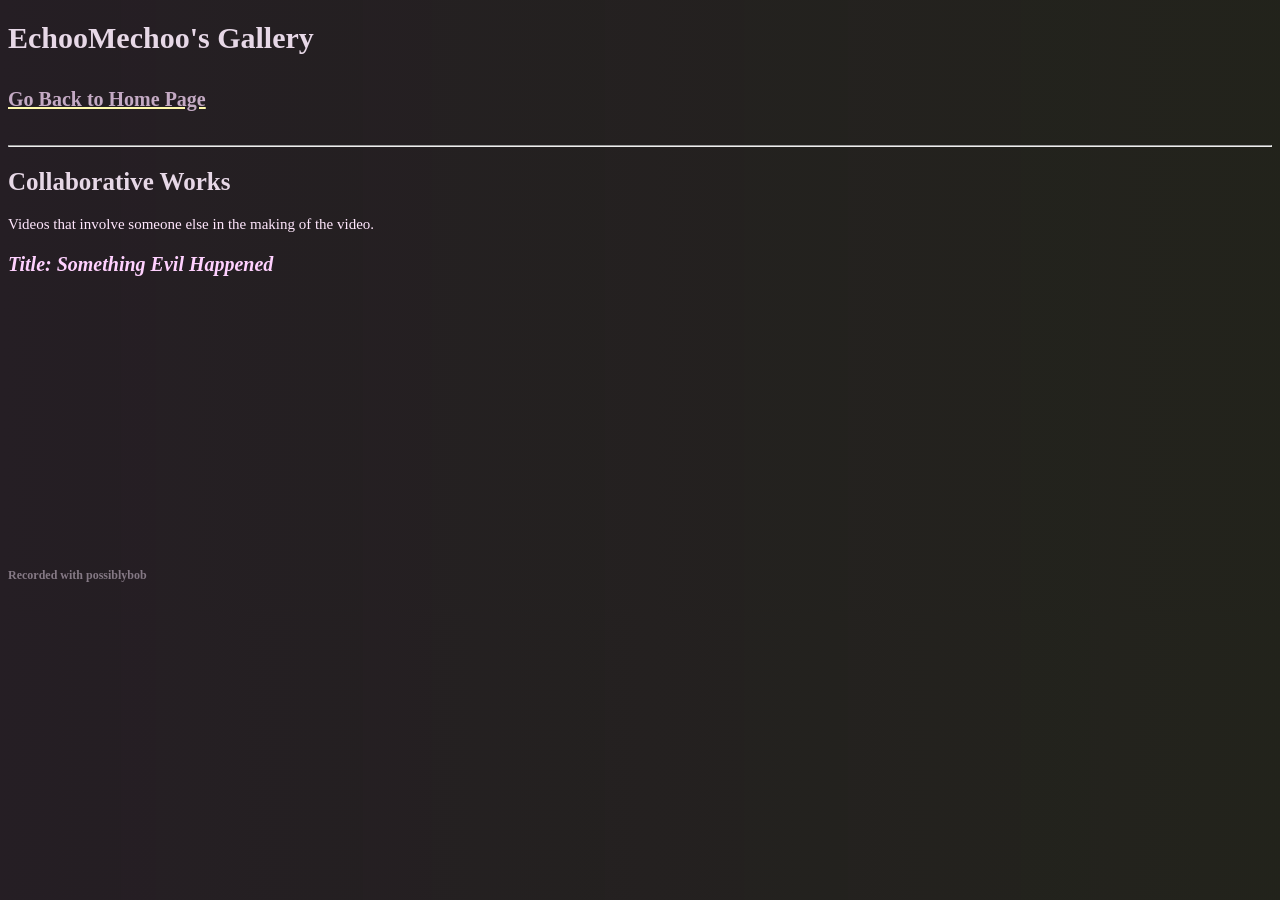
==== collaborative_works.html @ 67b909e0 "Added Content & Multiple Pages Added more pages and content including actual videos through youtube " ====
<!DOCTYPE html>
<html lang="en">
<head>
    <meta charset="UTF-8">
    <meta name="viewport" content="width=device-width, initial-scale=1.0">
    <title>EchooMechoo's Collaborative Works</title>
    <link rel="stylesheet" href="style.css"/>
</head>
<body>
    <h1>EchooMechoo's Gallery</h1>
    <a href="index.html"> <h5>Go Back to Home Page</h5></a>
    
    <hr>

     <h2> Collaborative Works </h2>
    <p> Videos that involve someone else in the making of the video.</p>

    <h3>Title: <i>Something Evil Happened</i></h3>

<iframe width="426" height="240" src="https://www.youtube.com/embed/gIT5GxdkYY8?si=HhnLjH4Wpk5p1gBz" title="YouTube video player" frameborder="0" allow="accelerometer; autoplay; clipboard-write; encrypted-media; gyroscope; picture-in-picture; web-share" referrerpolicy="strict-origin-when-cross-origin" allowfullscreen></iframe>

    <h6>Recorded with possiblybob</h6>
</body>
</html>
---- style.css ----
body {
    background-color: rgb(37,30,36);
    background-image: linear-gradient(to right, rgb(37, 30, 36), rgba(34, 36, 26, 0.856));
}

h1 {
    color:rgb(231, 216, 231);
    font-family:'Trebuchet MS';
    font-size:30px;
    line-height: 35px;
}

h2 {
    color:rgb(231, 216, 231);
    font-family:'Trebuchet MS';
    font-size:25px;
}

h3 {
    color:rgb(255, 209, 255);
    font-family:'Trebuchet MS';
    font-style: italic;
    font-size:20px;
}

h5 {
    color:rgb(196, 170, 196);
    font-family:'Trebuchet MS';
    font-size:20px;
}

h6 {
    color:rgb(133, 121, 133);
    font-family:'Trebuchet MS';
    font-size:12px;
}

p {
    color: rgb(255, 231, 253);
    font-family:'Trebuchet MS';
    font-size:15px;
}

hr {
    color:rgb(255, 32, 255);
}

button {
    background-color: rgb(67, 28, 94);
    color: rgb(231, 216, 231);
    border-radius: 0px;
    border-color: rgb(251, 234, 255);
    font-family: 'Trebuchet MS';
    font-size:15px;
}

a {
    text-decoration-color: rgb(255, 250, 173);
}
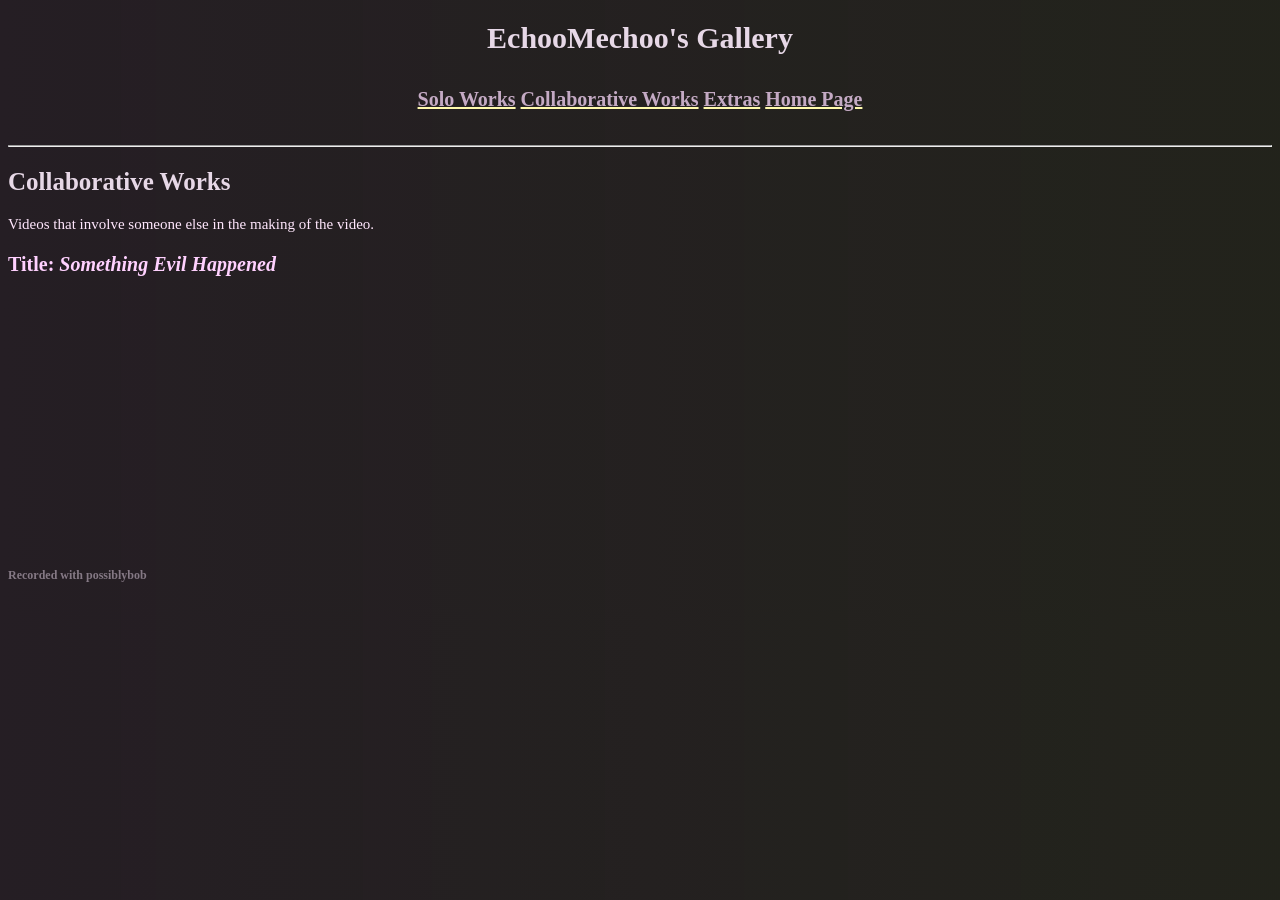
==== commit 817443a0: "Part 1 of trying to organize things tried to use divs (gone wrong) (Not clickbait)" ====
--- a/collaborative_works.html
+++ b/collaborative_works.html
@@ -7,10 +7,15 @@
     <link rel="stylesheet" href="style.css"/>
 </head>
 <body>
-    <h1>EchooMechoo's Gallery</h1>
-    <a href="index.html"> <h5>Go Back to Home Page</h5></a>
-    
-    <hr>
+     <div class="title_bar">
+        <h1>EchooMechoo's Gallery</h1>
+        
+        <a href="solo_works.html"><h5 class="notblue">Solo Works</a>
+        <a href="collaborative_works.html">Collaborative Works</a>
+        <a href="extras.html">Extras</a>
+        <a href="index.html">Home Page</h5></a>
+    </div>
+        <hr>
 
      <h2> Collaborative Works </h2>
     <p> Videos that involve someone else in the making of the video.</p>
--- a/style.css
+++ b/style.css
@@ -1,9 +1,19 @@
-body {
+body {/* The background of the website */
     background-color: rgb(37,30,36);
     background-image: linear-gradient(to right, rgb(37, 30, 36), rgba(34, 36, 26, 0.856));
 }
 
-h1 {
+.title_bar { /* The title bar div, where everything above <hr> in body should be */ 
+    text-align: center;
+}
+
+.title_content {
+    display: flex;
+    justify-content: space-around;
+    gap: 10px;
+}
+
+h1 { /* Easiest to read, used for the title text. */
     color:rgb(231, 216, 231);
     font-family:'Trebuchet MS';
     font-size:30px;
@@ -19,7 +29,6 @@
 h3 {
     color:rgb(255, 209, 255);
     font-family:'Trebuchet MS';
-    font-style: italic;
     font-size:20px;
 }
 
@@ -54,6 +63,20 @@
     font-size:15px;
 }
 
+.channel_image1 {
+    border-radius: 100px;
+ display: wrap;
+justify-content: flex-start;
+}
+
+.channel_image2 {
+    border-radius: 100px;
+display: wrap;
+justify-content: flex-end;
+    transform: scaleX(-1);
+}
+
 a {
     text-decoration-color: rgb(255, 250, 173);
-}+     color:rgb(196, 170, 196);
+}
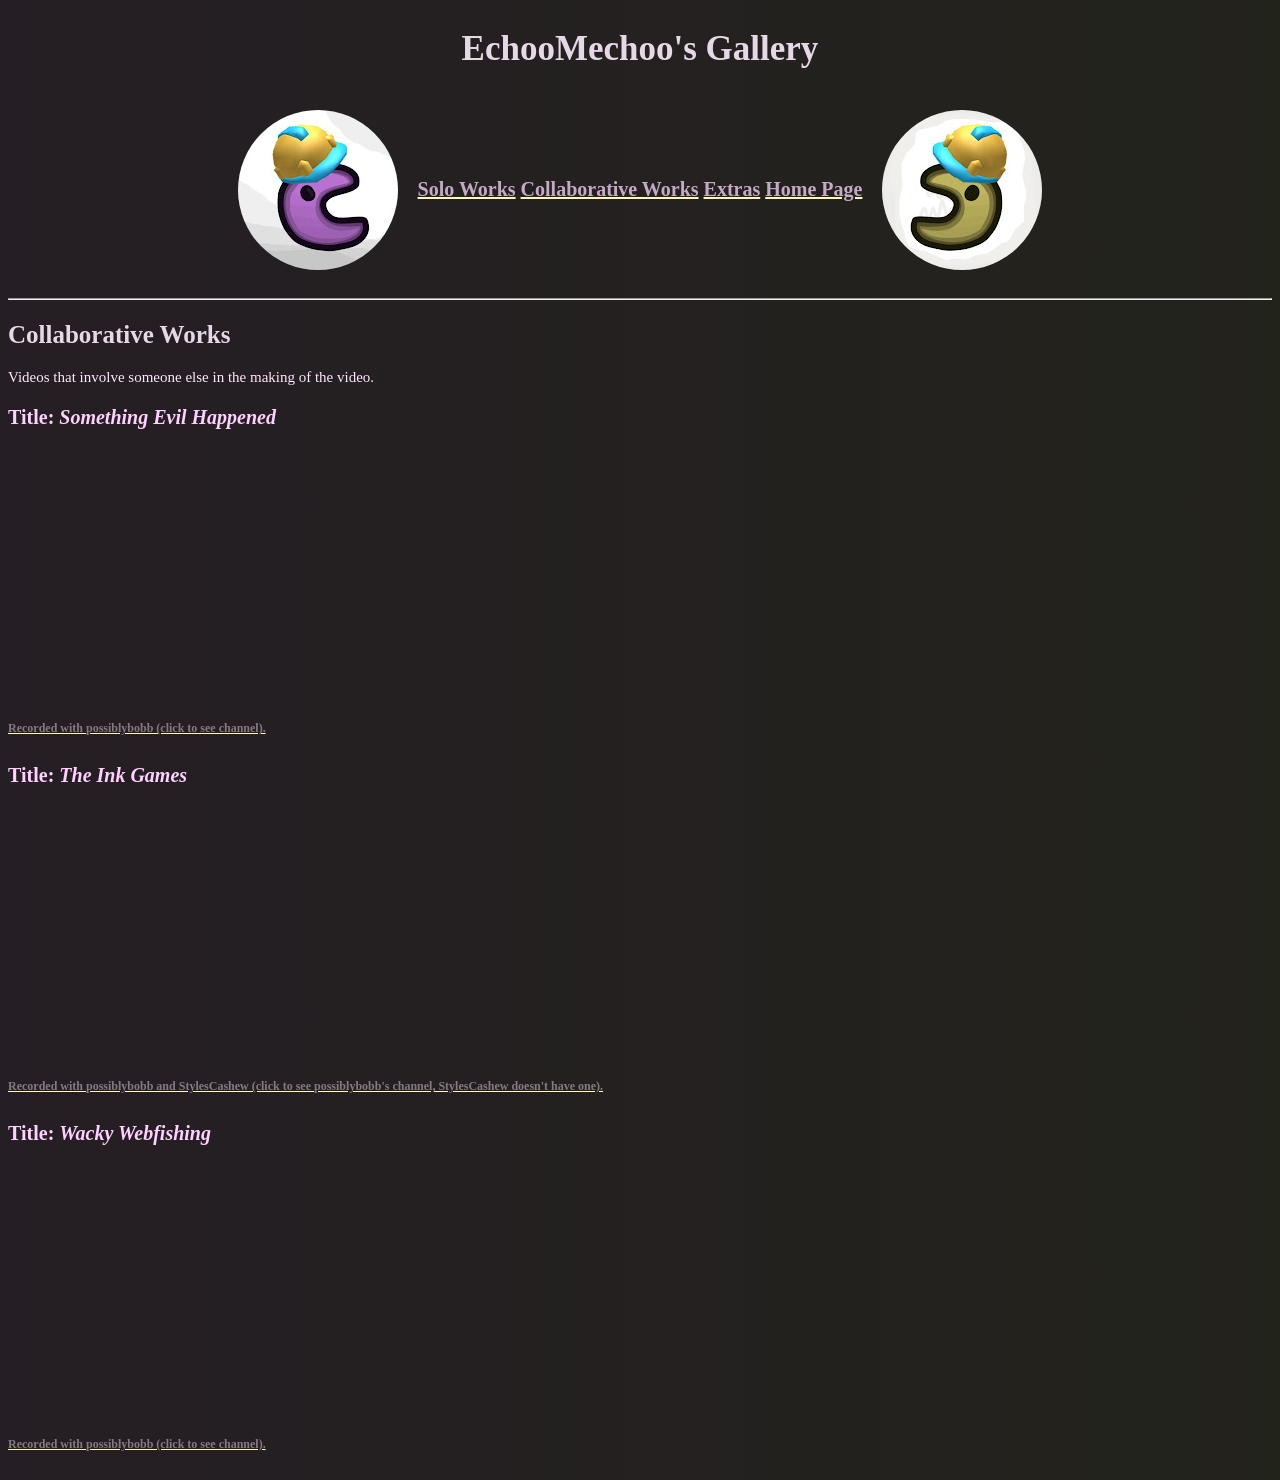
==== commit 01c8522a: "The Goofy Goobers Update Added all the videos, finished the div tag nightmare and made the home page" ====
--- a/collaborative_works.html
+++ b/collaborative_works.html
@@ -7,13 +7,19 @@
     <link rel="stylesheet" href="style.css"/>
 </head>
 <body>
-     <div class="title_bar">
+       <div class="title_bar">
         <h1>EchooMechoo's Gallery</h1>
-        
-        <a href="solo_works.html"><h5 class="notblue">Solo Works</a>
+        <div class="title_content">
+    <img src="EchooMechoo.jpg" class="channel_image1" alt="EchooMechoo Channel Image"></img>
+
+        <a href="solo_works.html"><h5>Solo Works</a>
         <a href="collaborative_works.html">Collaborative Works</a>
         <a href="extras.html">Extras</a>
         <a href="index.html">Home Page</h5></a>
+
+    <img src="EchooExtra.jpg" class="channel_image2" alt="EchooMechoo Channel Image 2"></img>
+</div>
+
     </div>
         <hr>
 
@@ -24,6 +30,19 @@
 
 <iframe width="426" height="240" src="https://www.youtube.com/embed/gIT5GxdkYY8?si=HhnLjH4Wpk5p1gBz" title="YouTube video player" frameborder="0" allow="accelerometer; autoplay; clipboard-write; encrypted-media; gyroscope; picture-in-picture; web-share" referrerpolicy="strict-origin-when-cross-origin" allowfullscreen></iframe>
 
-    <h6>Recorded with possiblybob</h6>
+<a href="https://www.youtube.com/@possiblybobb"><h6>Recorded with possiblybobb (click to see channel).</h6></a>
+
+    <h3>Title: <i>The Ink Games</i></h3>
+
+<iframe width="426" height="240" src="https://www.youtube.com/embed/noDyQSc959U?si=47451ty6G8-xoHKJ" title="YouTube video player" frameborder="0" allow="accelerometer; autoplay; clipboard-write; encrypted-media; gyroscope; picture-in-picture; web-share" referrerpolicy="strict-origin-when-cross-origin" allowfullscreen></iframe>
+
+<a href="https://www.youtube.com/@possiblybobb"><h6>Recorded with possiblybobb and StylesCashew (click to see possiblybobb's channel, StylesCashew doesn't have one).</h6></a>
+
+    <h3>Title: <i>Wacky Webfishing</i></h3>
+
+<iframe width="426" height="240" src="https://www.youtube.com/embed/cyle2-RTlYg?si=0GD2bDX8jzvl_I4N" title="YouTube video player" frameborder="0" allow="accelerometer; autoplay; clipboard-write; encrypted-media; gyroscope; picture-in-picture; web-share" referrerpolicy="strict-origin-when-cross-origin" allowfullscreen></iframe>
+
+<a href="https://www.youtube.com/@possiblybobb"><h6>Recorded with possiblybobb (click to see channel).</h6></a>
+
 </body>
 </html>
--- a/style.css
+++ b/style.css
@@ -5,18 +5,22 @@
 
 .title_bar { /* The title bar div, where everything above <hr> in body should be */ 
     text-align: center;
+    justify-content: center;
+    align-content: center;
+    
 }
 
 .title_content {
     display: flex;
-    justify-content: space-around;
-    gap: 10px;
+    justify-content:center;
+    align-items: center;
+
 }
 
 h1 { /* Easiest to read, used for the title text. */
     color:rgb(231, 216, 231);
     font-family:'Trebuchet MS';
-    font-size:30px;
+    font-size:35px;
     line-height: 35px;
 }
 
@@ -65,18 +69,24 @@
 
 .channel_image1 {
     border-radius: 100px;
+    padding: 20px;
  display: wrap;
 justify-content: flex-start;
 }
 
 .channel_image2 {
     border-radius: 100px;
+    padding: 20px;
 display: wrap;
 justify-content: flex-end;
-    transform: scaleX(-1);
+    transform: scaleX(-1); /* flip the image around */
 }
 
 a {
     text-decoration-color: rgb(255, 250, 173);
      color:rgb(196, 170, 196);
 }
+
+iframe {
+    border-radius: 20px;
+}
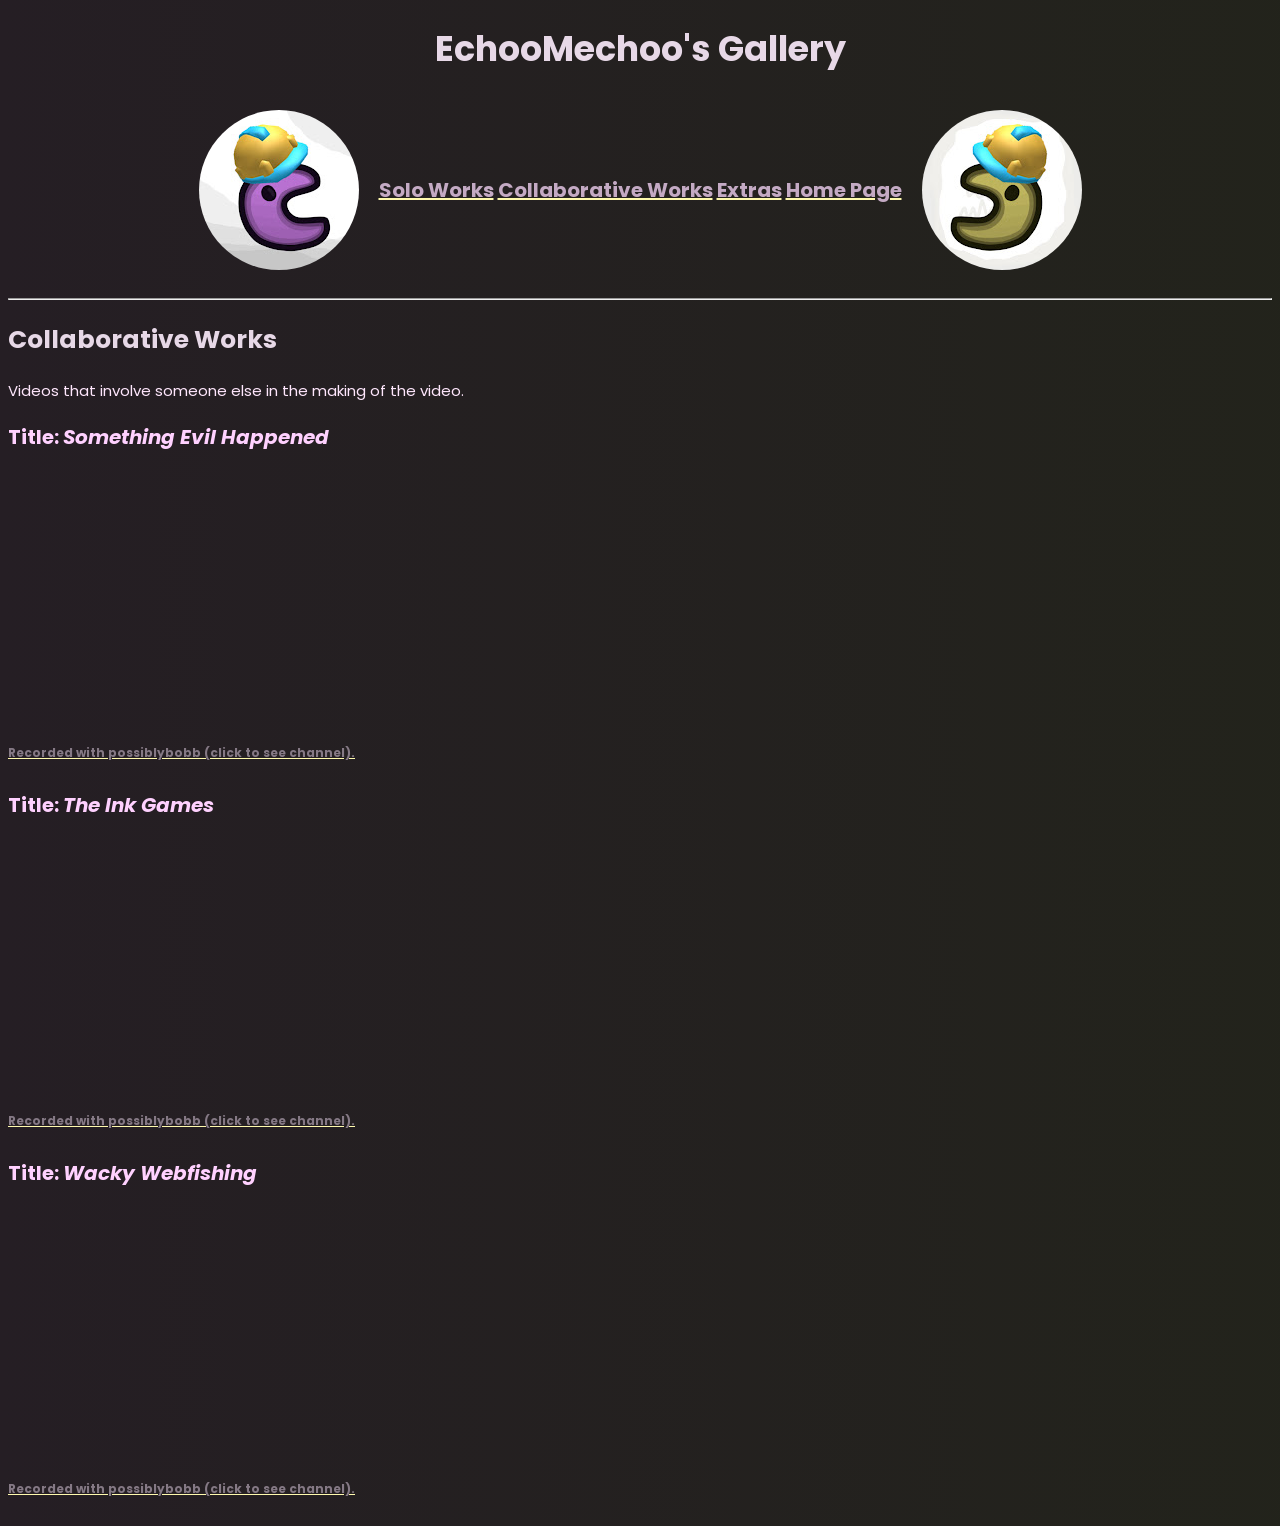
==== commit e6932f3c: "Stylistic Changes because i can fonts and stuff got changed hopefully thius looks better now" ====
--- a/collaborative_works.html
+++ b/collaborative_works.html
@@ -1,6 +1,11 @@
 <!DOCTYPE html>
 <html lang="en">
 <head>
+    <!-- the fonts. google fonts lets you take the embed code -->
+<style>
+@import url('https://fonts.googleapis.com/css2?family=Poppins:ital,wght@0,100;0,200;0,300;0,400;0,500;0,600;0,700;0,800;0,900;1,100;1,200;1,300;1,400;1,500;1,600;1,700;1,800;1,900&display=swap');
+</style>
+
     <meta charset="UTF-8">
     <meta name="viewport" content="width=device-width, initial-scale=1.0">
     <title>EchooMechoo's Collaborative Works</title>
@@ -23,7 +28,7 @@
     </div>
         <hr>
 
-     <h2> Collaborative Works </h2>
+     <h2> Collaborative Works </h2> 
     <p> Videos that involve someone else in the making of the video.</p>
 
     <h3>Title: <i>Something Evil Happened</i></h3>
@@ -36,7 +41,7 @@
 
 <iframe width="426" height="240" src="https://www.youtube.com/embed/noDyQSc959U?si=47451ty6G8-xoHKJ" title="YouTube video player" frameborder="0" allow="accelerometer; autoplay; clipboard-write; encrypted-media; gyroscope; picture-in-picture; web-share" referrerpolicy="strict-origin-when-cross-origin" allowfullscreen></iframe>
 
-<a href="https://www.youtube.com/@possiblybobb"><h6>Recorded with possiblybobb and StylesCashew (click to see possiblybobb's channel, StylesCashew doesn't have one).</h6></a>
+<a href="https://www.youtube.com/@possiblybobb"><h6>Recorded with possiblybobb (click to see channel).</h6></a>
 
     <h3>Title: <i>Wacky Webfishing</i></h3>
 
--- a/style.css
+++ b/style.css
@@ -1,3 +1,7 @@
+
+
+
+
 body {/* The background of the website */
     background-color: rgb(37,30,36);
     background-image: linear-gradient(to right, rgb(37, 30, 36), rgba(34, 36, 26, 0.856));
@@ -10,7 +14,7 @@
     
 }
 
-.title_content {
+.title_content { /* Main content of the title bar, which would likely be the profile pictures and links.*/
     display: flex;
     justify-content:center;
     align-items: center;
@@ -19,52 +23,43 @@
 
 h1 { /* Easiest to read, used for the title text. */
     color:rgb(231, 216, 231);
-    font-family:'Trebuchet MS';
+   font-family: "Poppins", sans-serif;
     font-size:35px;
     line-height: 35px;
 }
 
-h2 {
+h2 { 
     color:rgb(231, 216, 231);
-    font-family:'Trebuchet MS';
+    font-family: "Poppins", sans-serif;
     font-size:25px;
 }
 
 h3 {
     color:rgb(255, 209, 255);
-    font-family:'Trebuchet MS';
+    font-family: "Poppins", sans-serif;
     font-size:20px;
 }
 
 h5 {
     color:rgb(196, 170, 196);
-    font-family:'Trebuchet MS';
+    font-family: "Poppins", sans-serif;
     font-size:20px;
 }
 
 h6 {
     color:rgb(133, 121, 133);
-    font-family:'Trebuchet MS';
+    font-family: "Poppins", sans-serif;
     font-size:12px;
 }
 
 p {
     color: rgb(255, 231, 253);
-    font-family:'Trebuchet MS';
+    font-family: "Poppins", sans-serif;
     font-size:15px;
 }
 
 hr {
     color:rgb(255, 32, 255);
-}
-
-button {
-    background-color: rgb(67, 28, 94);
-    color: rgb(231, 216, 231);
-    border-radius: 0px;
-    border-color: rgb(251, 234, 255);
-    font-family: 'Trebuchet MS';
-    font-size:15px;
 }
 
 .channel_image1 {
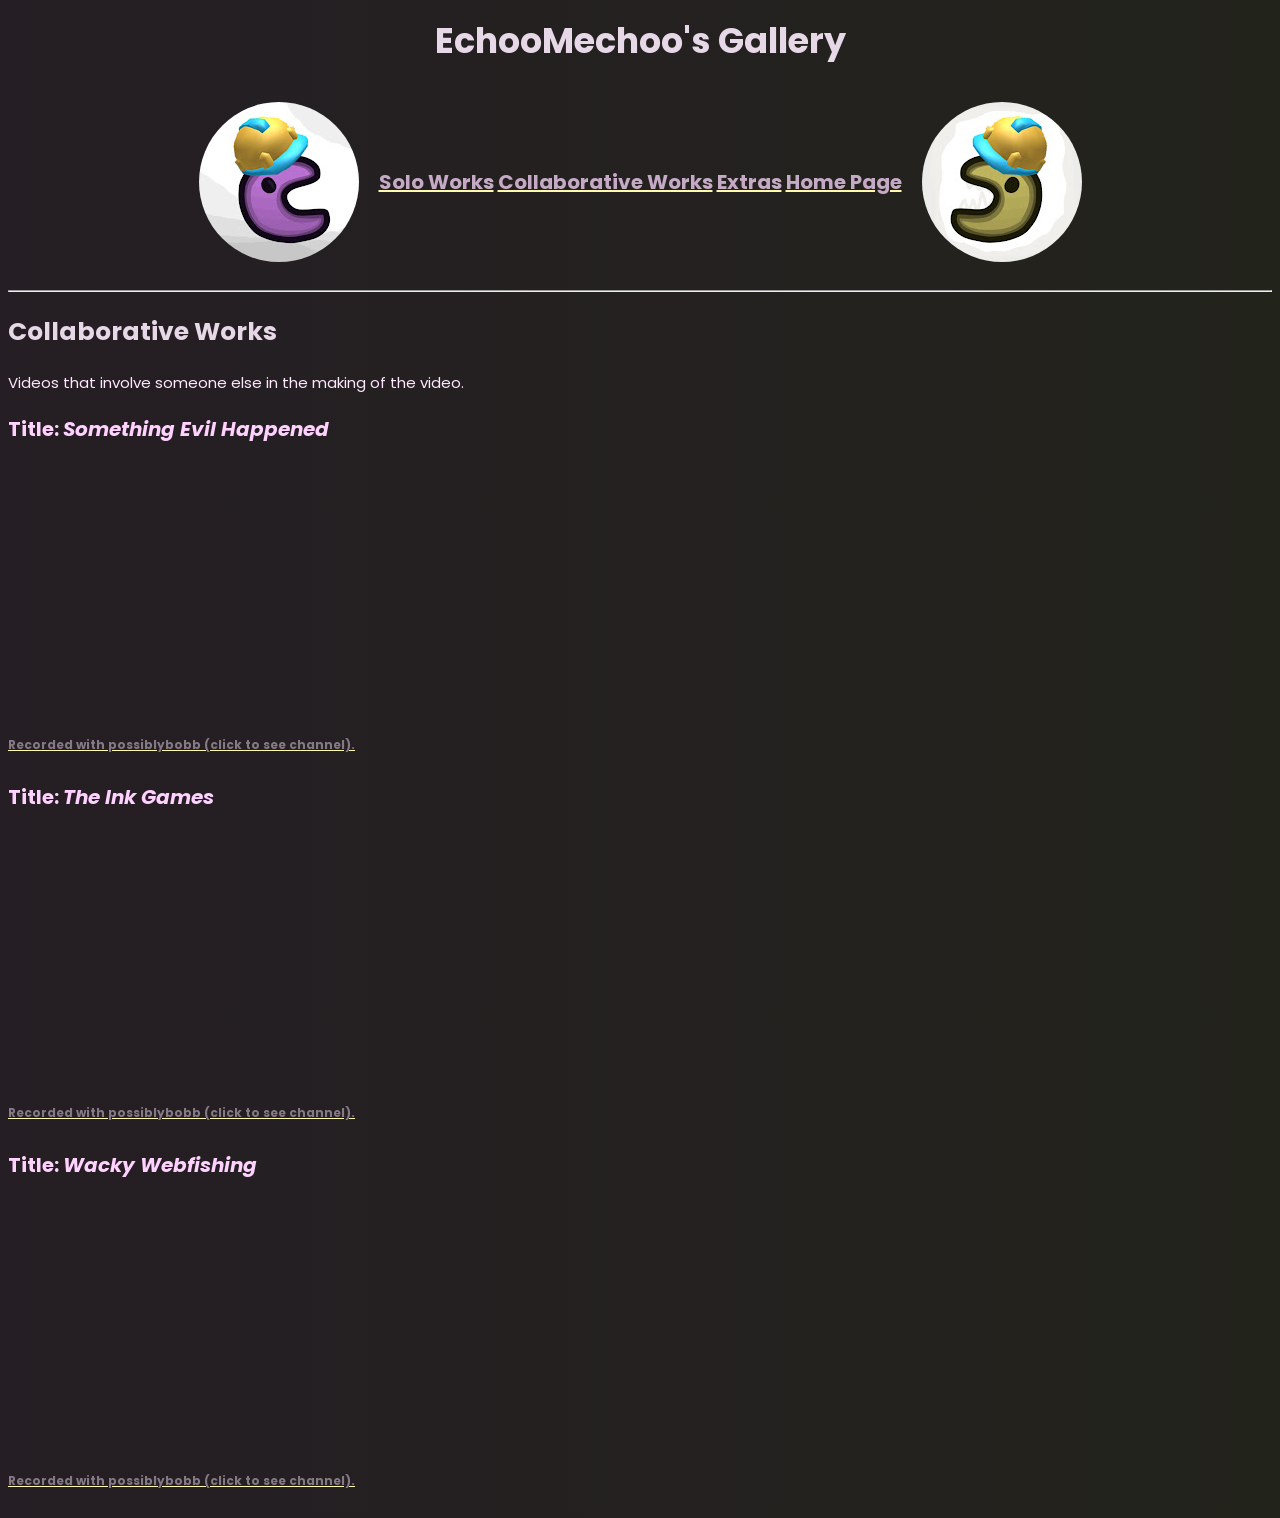
==== commit 33e6fa1f: "INDEX full stylistic update now it looks rlly cool" ====
--- a/collaborative_works.html
+++ b/collaborative_works.html
@@ -14,7 +14,7 @@
 <body>
        <div class="title_bar">
         <h1>EchooMechoo's Gallery</h1>
-        <div class="title_content">
+        <div class="title_links">
     <img src="EchooMechoo.jpg" class="channel_image1" alt="EchooMechoo Channel Image"></img>
 
         <a href="solo_works.html"><h5>Solo Works</a>
--- a/style.css
+++ b/style.css
@@ -1,7 +1,3 @@
-
-
-
-
 body {/* The background of the website */
     background-color: rgb(37,30,36);
     background-image: linear-gradient(to right, rgb(37, 30, 36), rgba(34, 36, 26, 0.856));
@@ -10,15 +6,44 @@
 .title_bar { /* The title bar div, where everything above <hr> in body should be */ 
     text-align: center;
     justify-content: center;
-    align-content: center;
-    
+    align-items: center;
 }
 
-.title_content { /* Main content of the title bar, which would likely be the profile pictures and links.*/
+.title_links { /* Main content of the title bar, which would likely be the profile pictures and links.*/
     display: flex;
     justify-content:center;
     align-items: center;
 
+}
+
+.index_title_bar { /* Title bar div but for the home page which has a different positioning from the rest of them */ 
+  text-align: center;
+    display: flex;
+    justify-content: center;
+    align-items: center;
+    position: absolute;
+    top: 50%;
+    left: 50%;
+    transform: translate(-50%, -50%) 
+}
+
+.index_title_links { /* Links for the title bar but for the home page */
+    display: flex;
+    position: relative;
+    transform: translate(40%);
+    
+
+}
+
+.background_dim { /* some square i found out how to make on youtube. https://www.youtube.com/watch?v=E4jjCU0ljz0 */
+    background-color: rgba(0, 0, 0, 0.301);
+    display: flex;
+    position: fixed;
+    width: 55%;
+    height: 2000px;
+    transform: translate(-10%, -5%);
+
+    
 }
 
 h1 { /* Easiest to read, used for the title text. */
